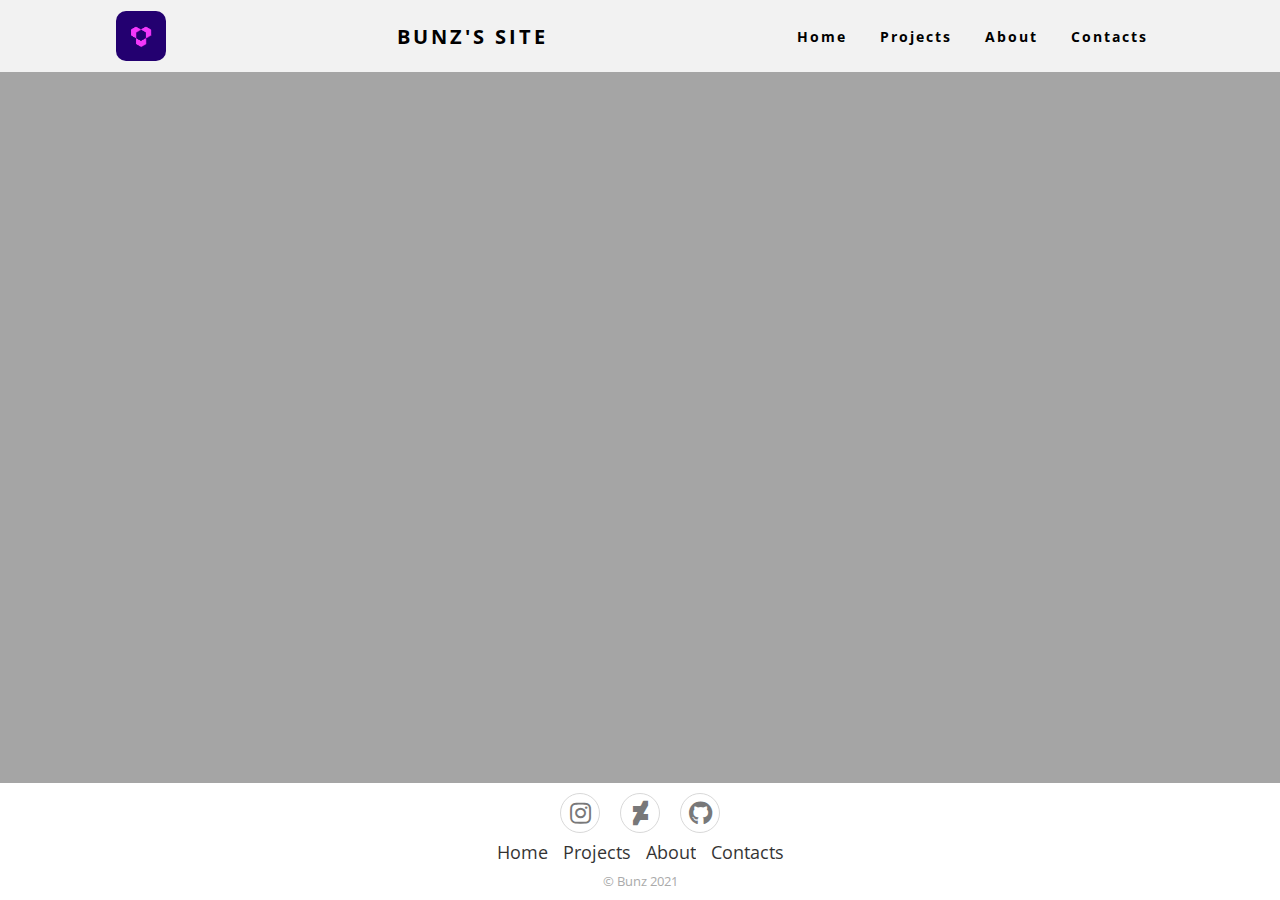
==== about.html @ 618e1824 "First commit" ====
<!DOCTYPE html>
<html lang="en">

<head>
    <meta charset="UTF-8">
    <meta http-equiv="X-UA-Compatible" content="IE=edge">
    <meta name="viewport" content="width=device-width, initial-scale=1.0">
    <link rel="icon" type="image/png" href="./img/BunzLogo4.png">
    <meta name="theme-color" content="#F338FB">
    <link rel="stylesheet" href="./css/style.css">
    <link href="https://fonts.googleapis.com/css2?family=Open+Sans&display=swap" rel="stylesheet">
    <link rel="stylesheet" href="https://cdnjs.cloudflare.com/ajax/libs/font-awesome/5.15.4/css/all.min.css" integrity="sha512-1ycn6IcaQQ40/MKBW2W4Rhis/DbILU74C1vSrLJxCq57o941Ym01SwNsOMqvEBFlcgUa6xLiPY/NS5R+E6ztJQ==" crossorigin="anonymous" referrerpolicy="no-referrer" />
    <title>About Bunz</title>
</head>

<body>
    <nav>
        <div class="img">
            <img src="./img/BunzLogo4.png" alt="Bunz Logo">
        </div>
        <div class="logo">
            <h4>Bunz's Site</h4>
        </div>
        <ul class="nav-links">
            <li><a href="./home.html">Home</a></li>
            <li><a href="./projects.html">Projects</a></li>
            <li><a href="./about.html">About</a></li>
            <li><a href="./contacts.html">Contacts</a></li>
        </ul>
        <div class="burger">
            <div class="line1"></div>
            <div class="line2"></div>
            <div class="line3"></div>
        </div>
    </nav>

    <section class="footer">
        <div class="social">
            <a href="#"><i class="fab fa-instagram"></i></a>
            <a href="#"><i class="fab fa-deviantart"></i></a>
            <a href="#"><i class="fab fa-github"></i></a>
        </div>
        <ul class="list">
            <li>
                <a href="./home.html">Home</a>
            </li>
            <li>
                <a href="./projects.html">Projects</a>
            </li>
            <li>
                <a href="./about.html">About</a>
            </li>
            <li>
                <a href="./contacts.html">Contacts</a>
            </li>
        </ul>
        <p class="copyright">
            &copy; Bunz 2021
        </p>
    </section>


    <script src="./js/app.js"></script>
</body>

</html>
---- css/style.css ----
html {
  height: 100%;
}

* {
  margin: 0px;
  padding: 0px;
  box-sizing: border-box;
}

body {
  background-color: #a5a5a5;
  min-height: 100%;
  display: flex;
  flex-direction: column;
  font-family: "Open Sans", sans-serif;
}

nav {
  display: flex;
  justify-content: space-around;
  align-items: center;
  min-height: 8vh;
  background-color: #f2f2f2;
  z-index: 999;
}

nav img {
  border-radius: 20%;
  margin-top: 5px;
  width: 50px;
  height: auto;
}

.logo {
  color: black;
  text-transform: uppercase;
  letter-spacing: 3px;
  font-size: 20px;
}

.nav-links {
  display: flex;
  justify-content: space-around;
  width: 30%;
}

.nav-links li {
  list-style: none;
}

.nav-links a {
  color: black;
  text-decoration: none;
  letter-spacing: 2px;
  font-weight: bold;
  font-size: 14px;
}

.burger {
  display: none;
  cursor: pointer;
}

.burger div {
  width: 25px;
  height: 3px;
  background-color: black;
  margin: 5px;
  transition: all 0.3s ease;
}

@media screen and (max-width: 1024px) {
  .nav-links {
    width: 60%;
  }
}

@media screen and (max-width: 768px) {
  body {
    overflow-x: hidden;
  }
  .nav-links {
    position: absolute;
    right: 0px;
    height: 92vh;
    top: 8vh;
    background-color: #f2f2f2;
    display: flex;
    flex-direction: column;
    align-items: center;
    width: 50%;
    transform: translateX(100%);
    transition: transform 0.5s ease-in;
  }
  .nav-links li {
    opacity: 0;
  }
  .burger {
    display: block;
  }
}

.nav-active {
  transform: translateX(0%);
}

@keyframes navLinkFade {
  from {
    opacity: 0;
    transform: translateX(50px);
  }
  to {
    opacity: 1;
    transform: translateX(0px);
  }
}

.toggle .line1 {
  transform: rotate(-45deg) translate(-5px, 6px);
}
.toggle .line2 {
  opacity: 0;
}
.toggle .line3 {
  transform: rotate(45deg) translate(-5px, -6px);
}

.footer {
  padding: 10px 0;
  background-color: #fff;
  margin-top: auto;
}

.footer .social {
  text-align: center;
  padding-bottom: 5px;
  color: #4b4c4d;
}

.footer .social a {
  font-size: 24px;
  color: inherit;
  border: 1px solid #ccc;
  width: 40px;
  height: 40px;
  line-height: 38px;
  display: inline-block;
  text-align: center;
  border-radius: 50%;
  margin: 0 8px;
  opacity: 0.75;
}

.footer .social a:hover {
  opacity: 0.9;
}

.footer ul {
  margin-top: 0;
  padding: 0;
  list-style: none;
  font-size: 18px;
  line-height: 1.6;
  margin-bottom: 0;
  text-align: center;
}

.footer ul li a {
  color: inherit;
  text-decoration: none;
  opacity: 0.8;
}

.footer ul li {
  display: inline-block;
  padding: 0 5px;
}

.footer ul li a:hover {
  opacity: 1;
}

.footer .copyright {
  margin-top: 5px;
  text-align: center;
  font-size: 13px;
  color: #aaa;
}
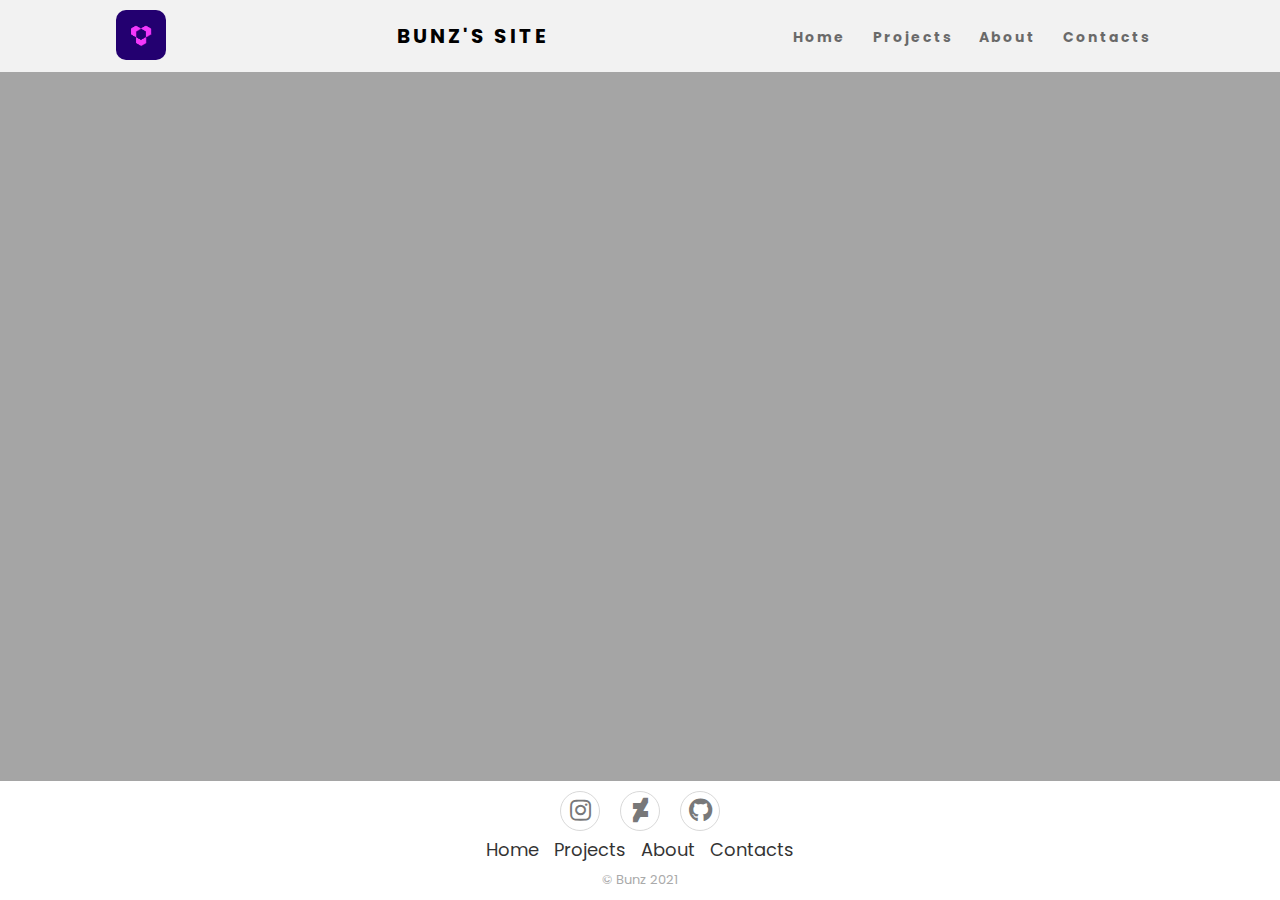
==== commit a451f087: "Added hyperlinks" ====
--- a/about.html
+++ b/about.html
@@ -8,7 +8,7 @@
     <link rel="icon" type="image/png" href="./img/BunzLogo4.png">
     <meta name="theme-color" content="#F338FB">
     <link rel="stylesheet" href="./css/style.css">
-    <link href="https://fonts.googleapis.com/css2?family=Open+Sans&display=swap" rel="stylesheet">
+    <link href="https://fonts.googleapis.com/css2?family=Poppins&display=swap" rel="stylesheet">
     <link rel="stylesheet" href="https://cdnjs.cloudflare.com/ajax/libs/font-awesome/5.15.4/css/all.min.css" integrity="sha512-1ycn6IcaQQ40/MKBW2W4Rhis/DbILU74C1vSrLJxCq57o941Ym01SwNsOMqvEBFlcgUa6xLiPY/NS5R+E6ztJQ==" crossorigin="anonymous" referrerpolicy="no-referrer" />
     <title>About Bunz</title>
 </head>
@@ -16,13 +16,15 @@
 <body>
     <nav>
         <div class="img">
-            <img src="./img/BunzLogo4.png" alt="Bunz Logo">
+            <a href="./index.html"><img src="./img/BunzLogo4.png" alt="Bunz's Logo"></a>
         </div>
         <div class="logo">
-            <h4>Bunz's Site</h4>
+            <a href="./index.html">
+                <h4>Bunz's Site</h4>
+            </a>
         </div>
         <ul class="nav-links">
-            <li><a href="./home.html">Home</a></li>
+            <li><a href="./index.html">Home</a></li>
             <li><a href="./projects.html">Projects</a></li>
             <li><a href="./about.html">About</a></li>
             <li><a href="./contacts.html">Contacts</a></li>
@@ -36,13 +38,13 @@
 
     <section class="footer">
         <div class="social">
-            <a href="#"><i class="fab fa-instagram"></i></a>
-            <a href="#"><i class="fab fa-deviantart"></i></a>
-            <a href="#"><i class="fab fa-github"></i></a>
+            <a href="https://www.instagram.com/alebu30/" target="_blank"><i class="fab fa-instagram"></i></a>
+            <a href="https://www.deviantart.com/bunz66" target="_blank"><i class="fab fa-deviantart"></i></a>
+            <a href="https://github.com/66Bunz" target="_blank"><i class="fab fa-github"></i></a>
         </div>
         <ul class="list">
             <li>
-                <a href="./home.html">Home</a>
+                <a href="./index.html">Home</a>
             </li>
             <li>
                 <a href="./projects.html">Projects</a>
--- a/css/style.css
+++ b/css/style.css
@@ -13,7 +13,7 @@
   min-height: 100%;
   display: flex;
   flex-direction: column;
-  font-family: "Open Sans", sans-serif;
+  font-family: "Poppins", sans-serif;
 }
 
 nav {
@@ -33,10 +33,14 @@
 }
 
 .logo {
-  color: black;
   text-transform: uppercase;
   letter-spacing: 3px;
   font-size: 20px;
+}
+
+.logo a {
+  text-decoration: none;
+  color: black;
 }
 
 .nav-links {
@@ -47,6 +51,11 @@
 
 .nav-links li {
   list-style: none;
+  opacity: 0.75;
+}
+
+.nav-links li:hover {
+  opacity: 1;
 }
 
 .nav-links a {
@@ -55,6 +64,11 @@
   letter-spacing: 2px;
   font-weight: bold;
   font-size: 14px;
+  opacity: 0.75;
+}
+
+.nav-links a:hover {
+  opacity: 1;
 }
 
 .burger {
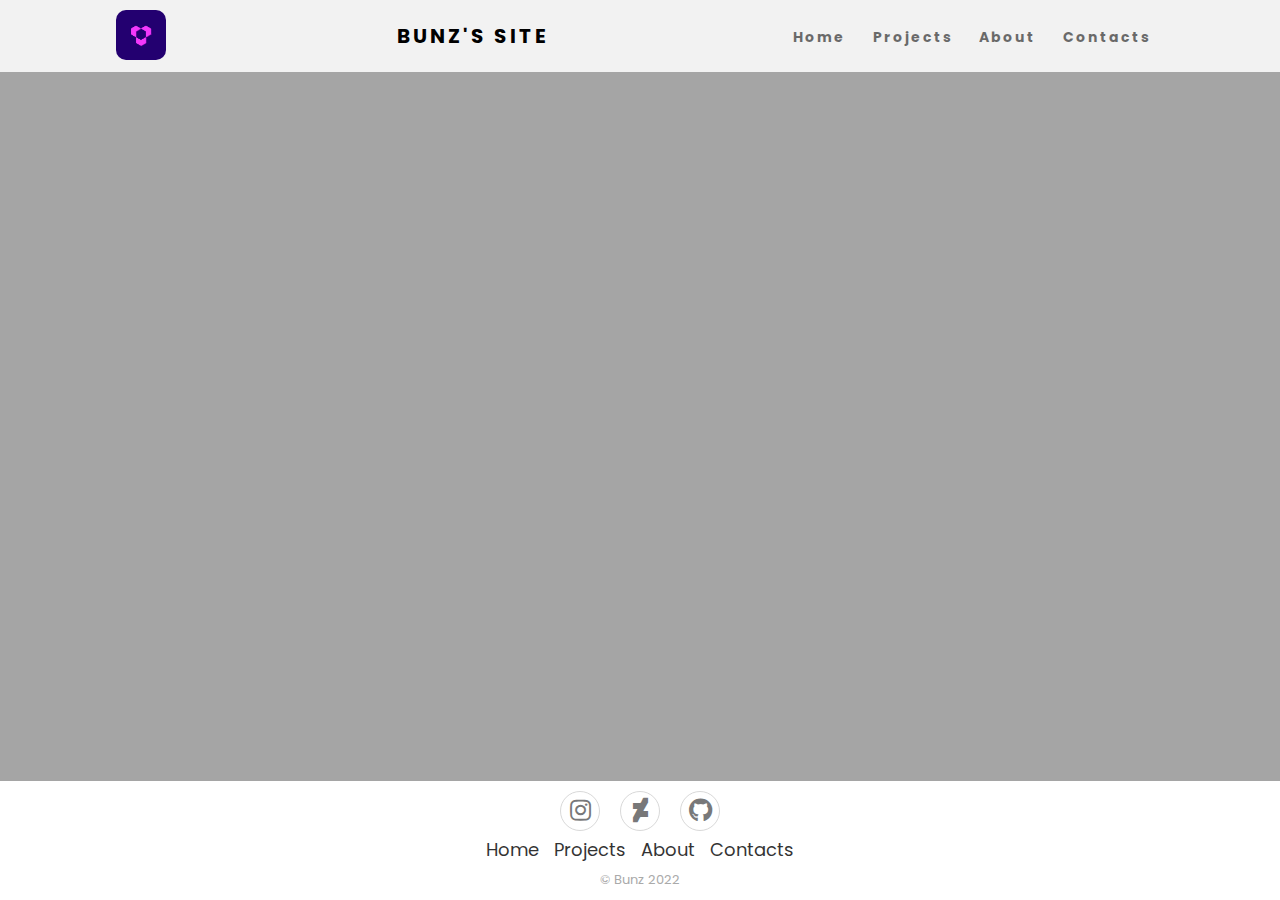
==== commit 73e57ef2: "Changed copyright year" ====
--- a/about.html
+++ b/about.html
@@ -57,7 +57,7 @@
             </li>
         </ul>
         <p class="copyright">
-            &copy; Bunz 2021
+            &copy; Bunz 2022
         </p>
     </section>
 
--- a/css/style.css
+++ b/css/style.css
@@ -140,6 +140,104 @@
   transform: rotate(45deg) translate(-5px, -6px);
 }
 
+
+* {box-sizing:border-box}
+
+/* Slideshow container */
+.slideshow-container {
+  max-width: 1000px;
+  position: relative;
+  margin: auto;
+}
+
+/* Hide the images by default */
+.mySlides {
+  display: none;
+}
+
+/* Next & previous buttons */
+.prev, .next {
+  cursor: pointer;
+  position: absolute;
+  top: 50%;
+  width: auto;
+  margin-top: -22px;
+  padding: 16px;
+  color: white;
+  font-weight: bold;
+  font-size: 18px;
+  transition: 0.6s ease;
+  border-radius: 0 3px 3px 0;
+  user-select: none;
+}
+
+/* Position the "next button" to the right */
+.next {
+  right: 0;
+  border-radius: 3px 0 0 3px;
+}
+
+/* On hover, add a black background color with a little bit see-through */
+.prev:hover, .next:hover {
+  background-color: rgba(0,0,0,0.8);
+}
+
+/* Caption text */
+.text {
+  color: #f2f2f2;
+  font-size: 15px;
+  padding: 8px 12px;
+  position: absolute;
+  bottom: 8px;
+  width: 100%;
+  text-align: center;
+}
+
+/* Number text (1/3 etc) */
+.numbertext {
+  color: #f2f2f2;
+  font-size: 12px;
+  padding: 8px 12px;
+  position: absolute;
+  top: 0;
+}
+
+/* The dots/bullets/indicators */
+.dot {
+  cursor: pointer;
+  height: 15px;
+  width: 15px;
+  margin: 0 2px;
+  background-color: #bbb;
+  border-radius: 50%;
+  display: inline-block;
+  transition: background-color 0.6s ease;
+}
+
+.active, .dot:hover {
+  background-color: #717171;
+}
+
+/* Fading animation */
+.fade {
+  -webkit-animation-name: fade;
+  -webkit-animation-duration: 1.5s;
+  animation-name: fade;
+  animation-duration: 1.5s;
+}
+
+@-webkit-keyframes fade {
+  from {opacity: .4}
+  to {opacity: 1}
+}
+
+@keyframes fade {
+  from {opacity: .4}
+  to {opacity: 1}
+}
+
+
+
 .footer {
   padding: 10px 0;
   background-color: #fff;
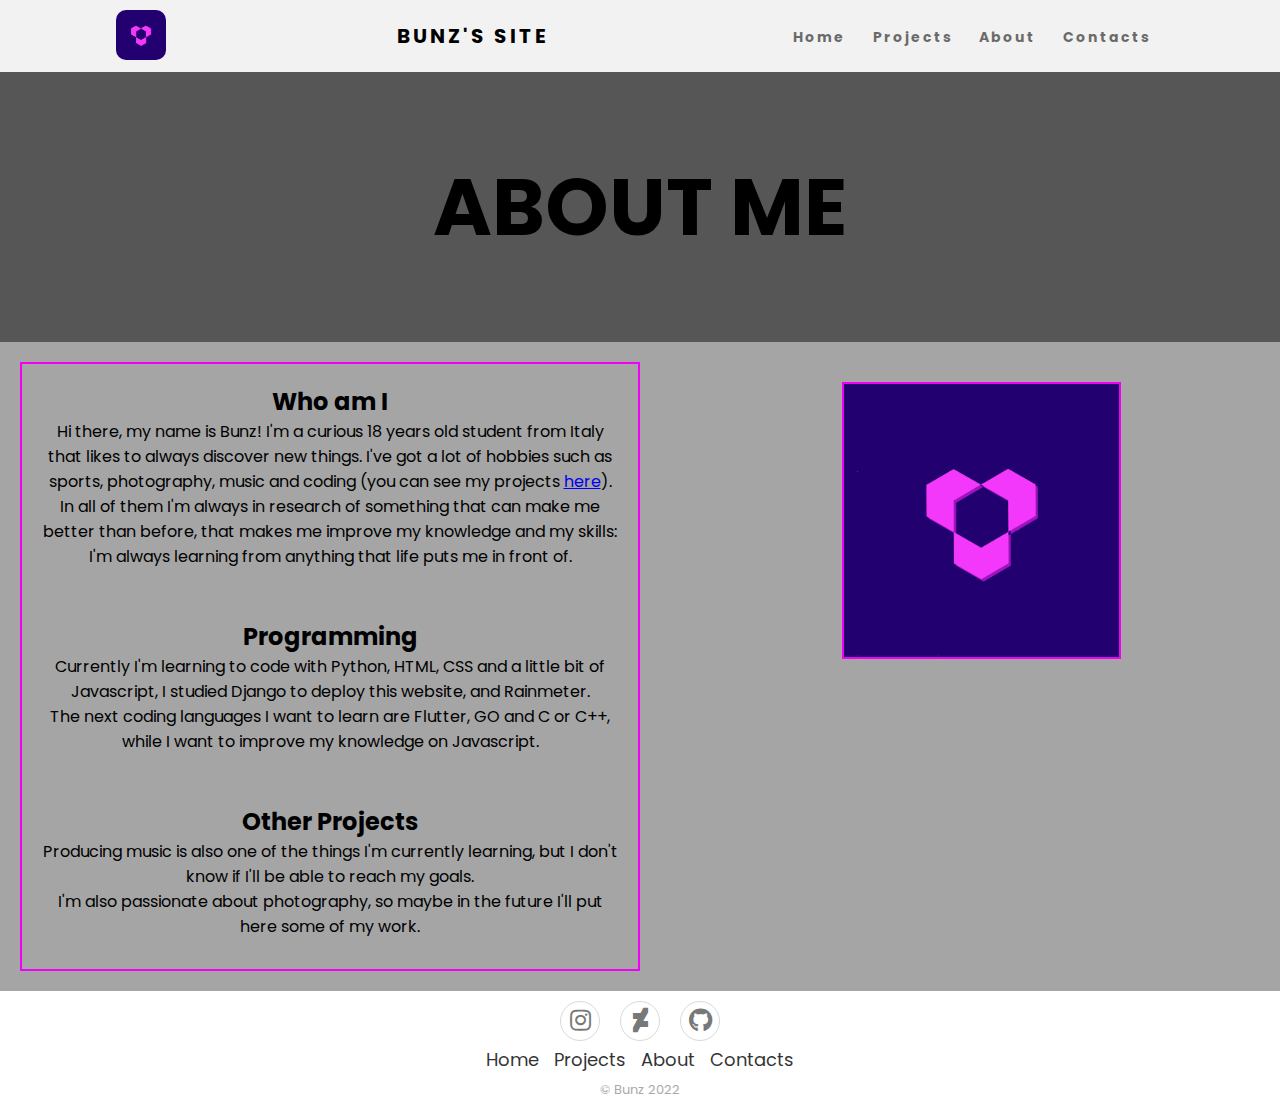
==== commit 96b42288: "aboutme page" ====
--- a/about.html
+++ b/about.html
@@ -9,33 +9,87 @@
     <meta name="theme-color" content="#F338FB">
     <link rel="stylesheet" href="./css/style.css">
     <link href="https://fonts.googleapis.com/css2?family=Poppins&display=swap" rel="stylesheet">
-    <link rel="stylesheet" href="https://cdnjs.cloudflare.com/ajax/libs/font-awesome/5.15.4/css/all.min.css" integrity="sha512-1ycn6IcaQQ40/MKBW2W4Rhis/DbILU74C1vSrLJxCq57o941Ym01SwNsOMqvEBFlcgUa6xLiPY/NS5R+E6ztJQ==" crossorigin="anonymous" referrerpolicy="no-referrer" />
+    <link rel="stylesheet" href="https://cdnjs.cloudflare.com/ajax/libs/font-awesome/5.15.4/css/all.min.css"
+        integrity="sha512-1ycn6IcaQQ40/MKBW2W4Rhis/DbILU74C1vSrLJxCq57o941Ym01SwNsOMqvEBFlcgUa6xLiPY/NS5R+E6ztJQ=="
+        crossorigin="anonymous" referrerpolicy="no-referrer" />
     <title>About Bunz</title>
 </head>
 
 <body>
-    <nav>
-        <div class="img">
-            <a href="./index.html"><img src="./img/BunzLogo4.png" alt="Bunz's Logo"></a>
-        </div>
-        <div class="logo">
-            <a href="./index.html">
-                <h4>Bunz's Site</h4>
-            </a>
-        </div>
-        <ul class="nav-links">
-            <li><a href="./index.html">Home</a></li>
-            <li><a href="./projects.html">Projects</a></li>
-            <li><a href="./about.html">About</a></li>
-            <li><a href="./contacts.html">Contacts</a></li>
-        </ul>
-        <div class="burger">
-            <div class="line1"></div>
-            <div class="line2"></div>
-            <div class="line3"></div>
-        </div>
-    </nav>
+    <!-- Header -->
+    <header class="">
+        <a class="skip-to-main-content" href="#main-content">
+            Skip to main content
+        </a>
+        <nav>
+            <div class="logo">
+                <a href="./index.html"><img src="./img/BunzLogo4.png" alt="Bunz's Logo"></a>
+            </div>
+            <div class="site-name">
+                <a href="./index.html">
+                    <h4>Bunz's Site</h4>
+                </a>
+            </div>
+            <ul class="nav-links">
+                <li><a href="./index.html">Home</a></li>
+                <li><a href="./projects.html">Projects</a></li>
+                <li><a href="./about.html">About</a></li>
+                <li><a href="./contacts.html">Contacts</a></li>
+            </ul>
+            <div class="burger">
+                <div class="line1"></div>
+                <div class="line2"></div>
+                <div class="line3"></div>
+            </div>
+        </nav>
+    </header>
+    <!-- Header End -->
 
+
+
+    <!-- Main Content -->
+    <main  class="aboutme-page">
+        <section class="aboutme-banner">
+            <div class="aboutme-banner-text">
+                <h1>ABOUT ME</h1>
+            </div>
+        </section>
+
+        <section class="aboutme-contents" id="main-content">
+            <section class="aboutme-text">
+                <h2>Who am I</h2>
+                <p>
+                    Hi there, my name is Bunz!
+                    I'm a curious 18 years old student from Italy that likes to always discover new things. I've got a lot of hobbies such as sports, photography, music and coding (you can see my projects <a href="./projects.html">here</a>). <br>
+                    In all of them I'm always in research of something that can make me better than before, that makes me improve my knowledge and my skills: I'm always learning from anything that life puts me in front of.
+                </p>
+                <h2>Programming</h2>
+                <p>
+                    Currently I'm learning to code with Python, HTML, CSS and a little bit of Javascript, I studied Django to deploy this website, and Rainmeter. <br>
+                    The next coding languages I want to learn are Flutter, GO and C or C++, while I want to improve my knowledge on Javascript. 
+                </p>
+                <h2>Other Projects</h2>
+                <p>
+                    Producing music is also one of the things I'm currently learning, but I don't know if I'll be able to reach my goals. <br>
+                    I'm also passionate about photography, so maybe in the future I'll put here some of my work. 
+                </p>
+            </section>
+
+            <section class="aboutme-images">
+                <img src="./img/BunzLogo4.png" alt="Bunz">
+            </section>
+            
+
+
+
+        </section>
+
+    </main>
+
+
+
+
+    <!-- Footer -->
     <section class="footer">
         <div class="social">
             <a href="https://www.instagram.com/alebu30/" target="_blank"><i class="fab fa-instagram"></i></a>
@@ -60,9 +114,12 @@
             &copy; Bunz 2022
         </p>
     </section>
+    <!-- Footer End -->
 
 
+    <!-- Script -->
     <script src="./js/app.js"></script>
+    <!-- Script End -->
 </body>
 
 </html>--- a/css/style.css
+++ b/css/style.css
@@ -1,5 +1,6 @@
 html {
   height: 100%;
+  scroll-behavior: smooth;
 }
 
 * {
@@ -16,6 +17,23 @@
   font-family: "Poppins", sans-serif;
 }
 
+/* Skip-to-main-content */
+.skip-to-main-content {
+  background: black;
+  color: #f000f7;
+  padding: 0.5rem 1.5rem;
+  border-radius: 0 0 0.5rem 0.5rem;
+  position: absolute;
+  left: 0.5rem;
+  transform: translateY(-120%);
+  transition: transform 325ms ease-in;
+}
+
+.skip-to-main-content:focus {
+  transform: translateY(0%);
+}
+
+/* ------Navbar------ */
 nav {
   display: flex;
   justify-content: space-around;
@@ -32,13 +50,13 @@
   height: auto;
 }
 
-.logo {
+.site-name {
   text-transform: uppercase;
   letter-spacing: 3px;
   font-size: 20px;
 }
 
-.logo a {
+.site-name a {
   text-decoration: none;
   color: black;
 }
@@ -133,92 +151,38 @@
 .toggle .line1 {
   transform: rotate(-45deg) translate(-5px, 6px);
 }
+
 .toggle .line2 {
   opacity: 0;
 }
+
 .toggle .line3 {
   transform: rotate(45deg) translate(-5px, -6px);
 }
 
-
-* {box-sizing:border-box}
+* {
+  box-sizing: border-box;
+}
+
+
+
 
 /* Slideshow container */
+
 .slideshow-container {
-  max-width: 1000px;
+  /* max-width: 1000px; */
   position: relative;
   margin: auto;
 }
 
 /* Hide the images by default */
+
 .mySlides {
   display: none;
 }
 
-/* Next & previous buttons */
-.prev, .next {
-  cursor: pointer;
-  position: absolute;
-  top: 50%;
-  width: auto;
-  margin-top: -22px;
-  padding: 16px;
-  color: white;
-  font-weight: bold;
-  font-size: 18px;
-  transition: 0.6s ease;
-  border-radius: 0 3px 3px 0;
-  user-select: none;
-}
-
-/* Position the "next button" to the right */
-.next {
-  right: 0;
-  border-radius: 3px 0 0 3px;
-}
-
-/* On hover, add a black background color with a little bit see-through */
-.prev:hover, .next:hover {
-  background-color: rgba(0,0,0,0.8);
-}
-
-/* Caption text */
-.text {
-  color: #f2f2f2;
-  font-size: 15px;
-  padding: 8px 12px;
-  position: absolute;
-  bottom: 8px;
-  width: 100%;
-  text-align: center;
-}
-
-/* Number text (1/3 etc) */
-.numbertext {
-  color: #f2f2f2;
-  font-size: 12px;
-  padding: 8px 12px;
-  position: absolute;
-  top: 0;
-}
-
-/* The dots/bullets/indicators */
-.dot {
-  cursor: pointer;
-  height: 15px;
-  width: 15px;
-  margin: 0 2px;
-  background-color: #bbb;
-  border-radius: 50%;
-  display: inline-block;
-  transition: background-color 0.6s ease;
-}
-
-.active, .dot:hover {
-  background-color: #717171;
-}
-
 /* Fading animation */
+
 .fade {
   -webkit-animation-name: fade;
   -webkit-animation-duration: 1.5s;
@@ -227,16 +191,395 @@
 }
 
 @-webkit-keyframes fade {
-  from {opacity: .4}
-  to {opacity: 1}
+  from {
+    opacity: 0.1;
+  }
+  to {
+    opacity: 1;
+  }
 }
 
 @keyframes fade {
-  from {opacity: .4}
-  to {opacity: 1}
-}
-
-
+  from {
+    opacity: 0.1;
+  }
+  to {
+    opacity: 1;
+  }
+}
+
+
+
+
+/* ------HOME PAGE------ */
+
+.home-banner .home-banner-text {
+  font-size: 40px;
+}
+
+.home-page {
+  width: 100%;
+  height: auto;
+}
+
+.home-banner {
+  background-color: #565656;
+  display: flex;
+  flex-direction: column;
+  align-items: center;
+  justify-content: center;
+  height: 30vh;
+}
+
+.home-contents {
+  align-items: center;
+  justify-content: center;
+  width: 100%;
+  height: 70%;
+  /* background-color: #09ff00; */
+  padding: 20px;
+  overflow: hidden;
+}
+
+
+
+
+/* ------PROJECTS PAGE------ */
+
+.projects-banner .projects-banner-text {
+  font-size: 40px;
+}
+
+.projects-page {
+  width: 100%;
+  height: auto;
+}
+
+.projects-banner {
+  background-color: #565656;
+  display: flex;
+  flex-direction: column;
+  align-items: center;
+  justify-content: center;
+  height: 30vh;
+}
+
+.projects-contents {
+  align-items: center;
+  justify-content: center;
+  width: 100%;
+  height: 70%;
+  /* background-color: #09ff00; */
+  padding: 20px;
+  overflow: hidden;
+}
+
+
+
+
+/* ------ABOUT PAGE------ */
+
+.aboutme-banner .aboutme-banner-text {
+  font-size: 40px;
+}
+
+.aboutme-page {
+  width: 100%;
+  height: auto;
+}
+
+.aboutme-banner {
+  background-color: #565656;
+  display: flex;
+  flex-direction: column;
+  align-items: center;
+  justify-content: center;
+  height: 30vh;
+}
+
+.aboutme-contents {
+  align-items: center;
+  justify-content: center;
+  width: 100%;
+  height: 70%;
+  /* background-color: #09ff00; */
+  padding: 20px;
+  overflow: hidden;
+}
+
+
+.aboutme-text {
+  float: left;
+  height: 100%;
+  width: 50%;
+  /* background-color: yellow; */
+  border: 2px solid #f000f7;
+  display: flex;
+  flex-direction: column;
+  align-items: center;
+}
+
+.aboutme-text h2 {
+  margin: 20px 0px 0px 0px;
+  /* text-align: center; */
+}
+
+.aboutme-text p {
+  margin: 0 20px 30px 20px;
+  text-align: center;
+}
+
+
+
+.aboutme-images {
+  margin-left: auto;
+  justify-content: center;
+  height: 100%;
+  width: 45%;
+  display: flex;
+  flex-direction: column;
+  align-items: center;
+  /* background-color: red; */
+}
+
+.aboutme-images img {
+  width: 50%;
+  height: auto;
+  margin: 20px 0px;
+  border: 2px solid #f000f7;
+}
+
+
+
+
+
+
+
+
+/* ------CONTACTS PAGE------ */
+
+.contacts-banner .contacts-banner-text {
+  font-size: 40px;
+}
+
+.contacts-page {
+  width: 100%;
+  height: auto;
+}
+
+.contacts-banner {
+  background-color: #565656;
+  display: flex;
+  flex-direction: column;
+  align-items: center;
+  justify-content: center;
+  height: 30vh;
+}
+
+.contacts-contents {
+  align-items: center;
+  justify-content: center;
+  width: 100%;
+  height: 70%;
+  /* background-color: #09ff00; */
+  padding: 20px;
+  overflow: hidden;
+}
+
+
+.contacts-form {
+  float: left;
+  height: 100%;
+  width: 60%;
+  /* background-color: black; */
+  /* border: 2px solid red; */
+  display: flex;
+  align-items: center;
+}
+
+.contacts-form-container {
+  width: auto;
+  height: auto;
+  flex-direction: column;
+  justify-content: center;
+  margin-left: auto;
+  margin-right: auto;
+  border: 2px solid #f000f7;
+  /* background-color: #4b4c4d; */
+}
+
+.name-entry {
+  height: 36px;
+  width: 350px;
+  background: #fff;
+  color: #f000f7;
+  font-size: 14px;
+  border-radius: 4px;
+  border: 1px solid #f000f7;
+  padding: 20px;
+  margin: 10px;
+}
+
+.email-entry {
+  height: 36px;
+  width: 350px;
+  background: #fff;
+  color: #f000f7;
+  font-size: 14px;
+  border-radius: 4px;
+  border: 1px solid #f000f7;
+  padding: 20px;
+  margin: 10px;
+}
+
+.message-entry {
+  height: 300px;
+  width: 500px;
+  background: #fff;
+  color: #f000f7;
+  font-size: 14px;
+  border-radius: 4px;
+  border: 0.5px solid #f000f7;
+  padding: 20px;
+  margin: 10px;
+  resize: none;
+}
+
+.form-group::-webkit-input-placeholder {
+  /* Chrome/Opera/Safari */
+  color: #f000f7 !important;
+}
+
+.form-group::-moz-placeholder {
+  /* Firefox 19+ */
+  color: #f000f7 !important;
+}
+
+.form-group:-ms-input-placeholder {
+  /* IE 0+ */
+  color: #f000f7 !important;
+}
+
+.form-group:-moz-placeholder {
+  /* Firefox 18- */
+  color: #f000f7 !important;
+}
+
+.form-button {
+  border: none;
+  color: black;
+  text-align: center;
+  text-decoration: none;
+  display: block;
+  font-size: 16px;
+  margin: 10px;
+  cursor: pointer;
+  padding: 14px 40px;
+  border-radius: 4px;
+  transition-duration: 0.3s;
+  border: 1px solid #f000f7;
+  float: right;
+}
+
+.form-button:hover {
+  background-color: #f000f7;
+}
+
+
+.contacts-buttons {
+  margin-left: auto;
+  justify-content: center;
+  /* height: 100%; */
+  width: 40%;
+  display: flex;
+  flex-direction: column;
+  align-items: center;
+}
+
+.contacts-buttons-containter {
+  width: auto;
+  height: auto;
+  flex-direction: column;
+  justify-content: center;
+  margin-left: auto;
+  margin-right: auto;
+  border: 2px solid #f000f7;
+}
+
+
+.contacts-contacts {
+  width: 100%;
+  height: auto;
+  display: flex;
+  flex-direction: column;
+  align-items: center;
+  justify-content: center;
+  margin: 50px 0px;
+  
+}
+
+.contacts-contacts p {
+  margin: 0 20px 30px 20px;
+  text-align: center;
+}
+
+.contacts-buttons .contactme-buttons-group a {
+  font-size: 24px;
+  color: #f000f7;
+  border: 1px solid #f000f7;
+  width: 40px;
+  height: 40px;
+  line-height: 38px;
+  display: inline-block;
+  text-align: center;
+  border-radius: 50%;
+  margin: 0 8px;
+  opacity: 0.7;
+}
+
+.contacts-buttons .contactme-buttons-group a:hover {
+  opacity: 0.9;
+}
+
+/*TODO: Add media query per mettere pulsanti su due colonne*/
+
+.contacts-contribute {
+  width: 100%;
+  height: auto;
+  display: flex;
+  flex-direction: column;
+  align-items: center;
+  justify-content: center;
+  margin: 50px 0px;
+}
+
+.contacts-contribute p {
+  margin: 0 20px 30px 20px;
+  text-align: center;
+}
+
+.contacts-buttons .contribute-buttons-group a {
+  font-size: 24px;
+  color: #f000f7;
+  border: 1px solid #f000f7;
+  width: 40px;
+  height: 40px;
+  line-height: 38px;
+  display: inline-block;
+  text-align: center;
+  border-radius: 50%;
+  margin: 0 8px;
+  opacity: 0.7;
+}
+
+.contacts-buttons .contribute-buttons-group a:hover {
+  opacity: 0.9;
+}
+
+
+
+
+/* ------FOOTER------ */
 
 .footer {
   padding: 10px 0;
